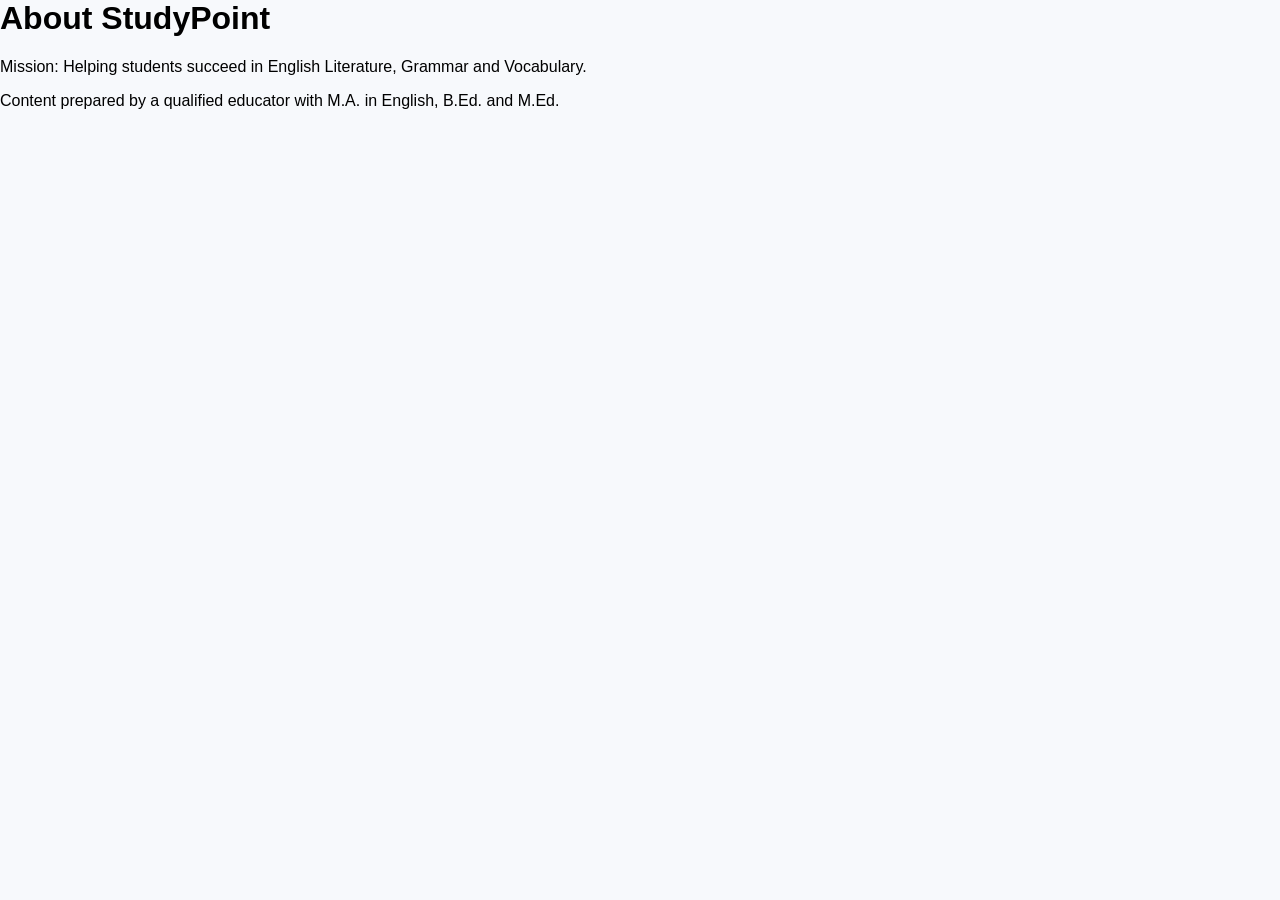
==== about.html @ 2e90fa3c "Add files via upload" ====
<html><head><link rel='stylesheet' href='style.css'></head><body><h1>About StudyPoint</h1><p>Mission: Helping students succeed in English Literature, Grammar and Vocabulary.</p><p>Content prepared by a qualified educator with M.A. in English, B.Ed. and M.Ed.</p></body></html>
---- style.css ----
body{font-family:Arial,sans-serif;margin:0;background:#f7f9fc}
header{background:#1f4e79;color:white;text-align:center;padding:20px}
nav{background:#163a5c;padding:10px;text-align:center}
nav a{color:white;text-decoration:none;margin:0 8px}
.hero{padding:40px;text-align:center;background:white}
.card{max-width:900px;margin:20px auto;background:white;padding:20px;border-radius:8px}
footer{text-align:center;padding:20px}
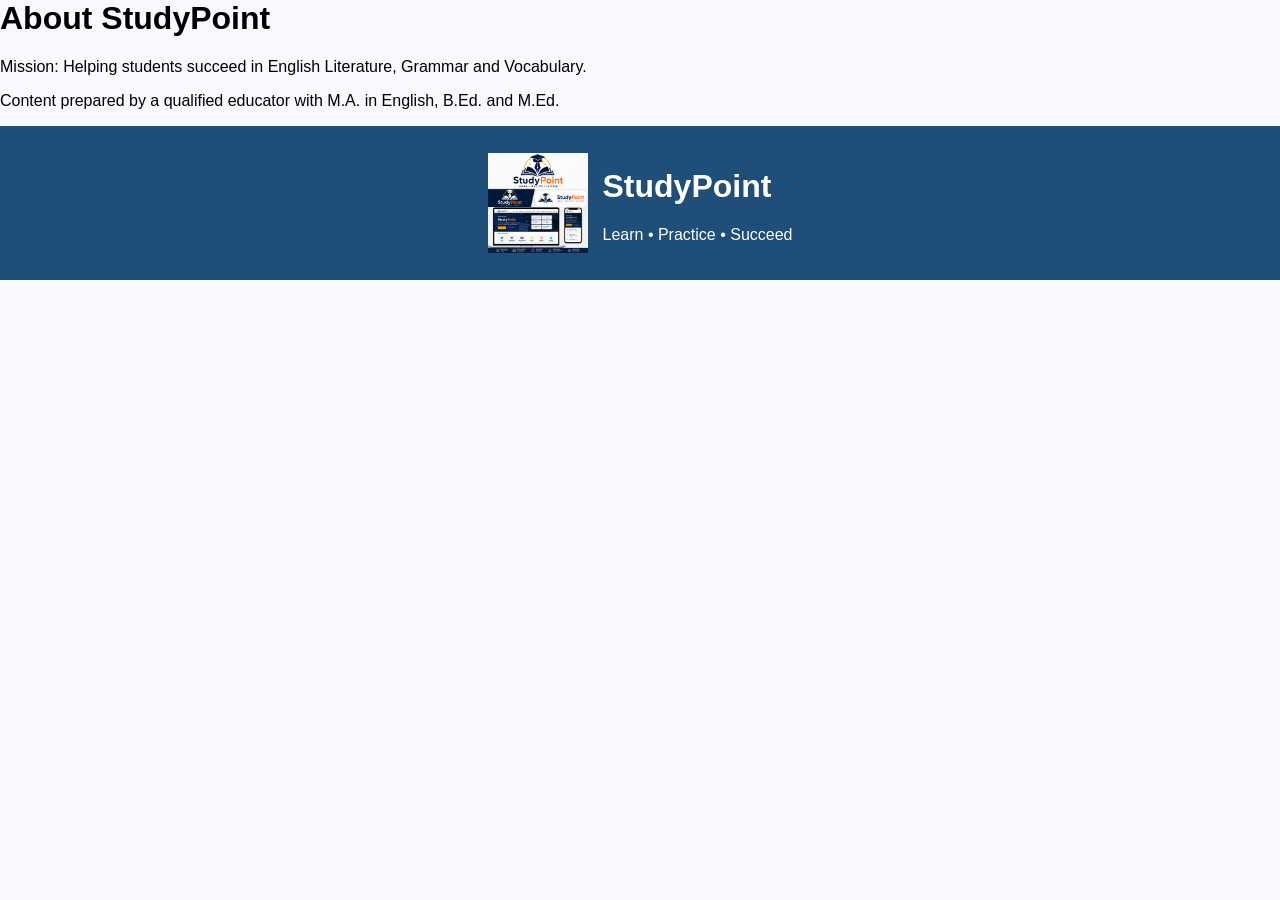
==== commit ceaccf52: "Update about.html" ====
--- a/about.html
+++ b/about.html
@@ -1 +1,13 @@
-<html><head><link rel='stylesheet' href='style.css'></head><body><h1>About StudyPoint</h1><p>Mission: Helping students succeed in English Literature, Grammar and Vocabulary.</p><p>Content prepared by a qualified educator with M.A. in English, B.Ed. and M.Ed.</p></body></html>+<html><head><link rel='stylesheet' href='style.css'></head><body><h1>About StudyPoint</h1><p>Mission: Helping students succeed in English Literature, Grammar and Vocabulary.</p><p>Content prepared by a qualified educator with M.A. in English, B.Ed. and M.Ed.</p></body></html>
+<header>
+<div class="logo-container">
+
+<img src="assets/logo.png" alt="StudyPoint Logo" class="logo">
+
+<div>
+<h1>StudyPoint</h1>
+<p>Learn • Practice • Succeed</p>
+</div>
+
+</div>
+</header>
--- a/style.css
+++ b/style.css
@@ -1,8 +1,59 @@
+body{
+    font-family: Arial, sans-serif;
+    margin:0;
+    background:#f7f9fc;
+}
 
-body{font-family:Arial,sans-serif;margin:0;background:#f7f9fc}
-header{background:#1f4e79;color:white;text-align:center;padding:20px}
-nav{background:#163a5c;padding:10px;text-align:center}
-nav a{color:white;text-decoration:none;margin:0 8px}
-.hero{padding:40px;text-align:center;background:white}
-.card{max-width:900px;margin:20px auto;background:white;padding:20px;border-radius:8px}
-footer{text-align:center;padding:20px}
+header{
+    background:#1f4e79;
+    color:white;
+    padding:20px;
+}
+
+.logo-container{
+    display:flex;
+    align-items:center;
+    justify-content:center;
+    gap:15px;
+}
+
+.logo{
+    width:100px;
+    height:auto;
+}
+
+nav{
+    background:#163a5c;
+    padding:12px;
+    text-align:center;
+}
+
+nav a{
+    color:white;
+    text-decoration:none;
+    margin:0 10px;
+    font-weight:bold;
+}
+
+.hero{
+    text-align:center;
+    padding:50px 20px;
+    background:white;
+}
+
+.card{
+    max-width:900px;
+    margin:20px auto;
+    padding:20px;
+    background:white;
+    border-radius:10px;
+    box-shadow:0 2px 8px rgba(0,0,0,0.1);
+}
+
+footer{
+    text-align:center;
+    padding:20px;
+    background:#1f4e79;
+    color:white;
+    margin-top:30px;
+}
